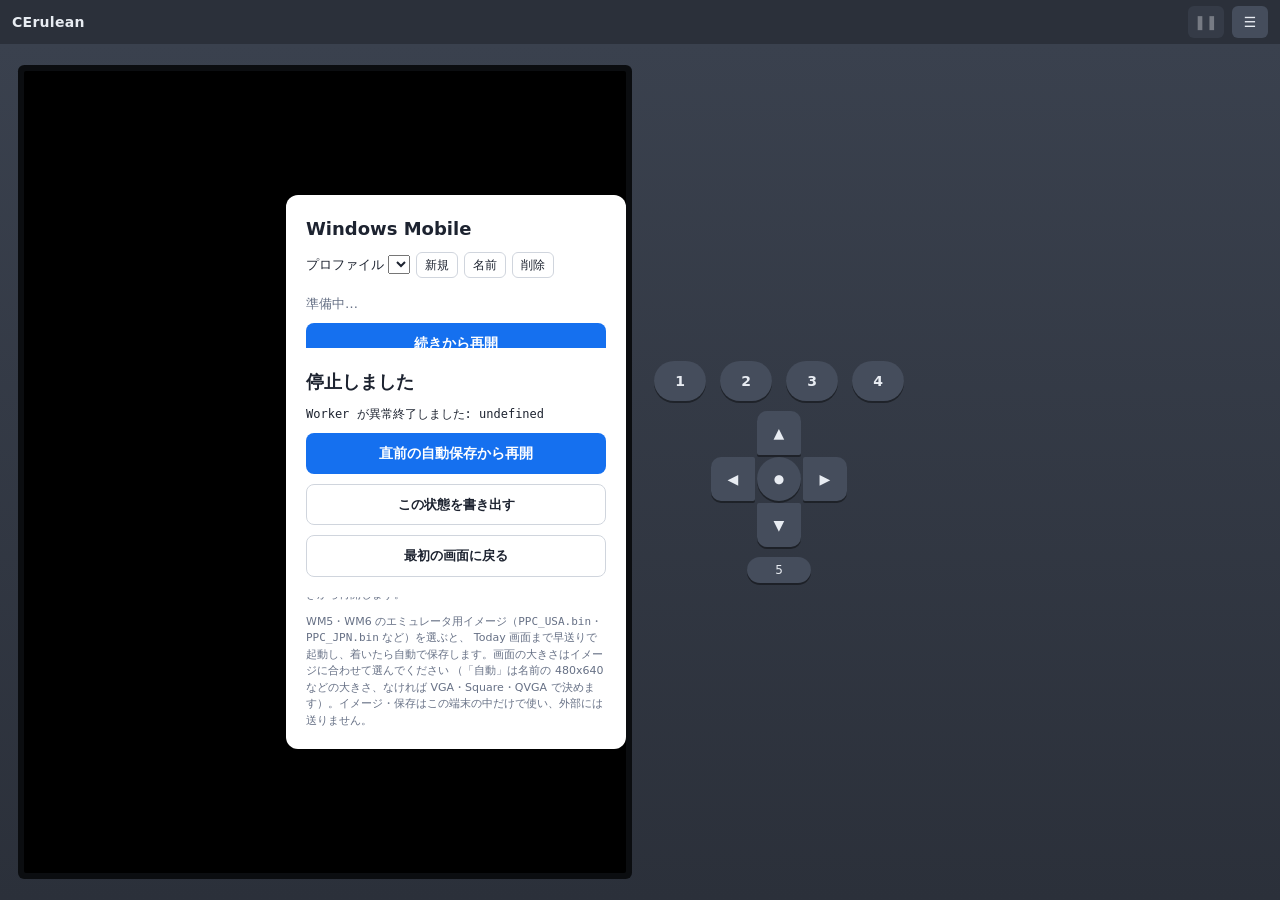
==== web/www/app/index.html @ fc6f09f8 "Prepare standalone web distribution and reorganize documentation" ====
<!doctype html>
<html lang="ja">
<head>
<meta charset="utf-8">
<meta name="viewport" content="width=device-width, initial-scale=1, viewport-fit=cover">
<meta name="theme-color" content="#2b303a">
<meta name="apple-mobile-web-app-capable" content="yes">
<meta name="apple-mobile-web-app-title" content="CErulean">
<title>CErulean</title>
<link rel="manifest" href="manifest.webmanifest">
<link rel="icon" href="icon.svg" type="image/svg+xml">
<link rel="apple-touch-icon" href="icon-192.png">
<link rel="stylesheet" href="style.css">
</head>
<body>
<header>
  <span class="brand">CErulean</span>
  <span id="badge" class="badge" hidden></span>
  <span id="recBadge" class="badge warn" hidden>● 記録中</span>
  <span id="saveBadge" class="badge muted" hidden>保存中…</span>
  <span id="statusLine" class="status"></span>
  <button id="pause" class="icon" title="一時停止" aria-label="一時停止" disabled>❚❚</button>
  <button id="menuBtn" class="icon" title="メニュー" aria-label="メニュー">☰</button>
</header>

<main id="device">
  <div id="screenBox">
    <canvas id="screen" width="240" height="320" aria-label="WM5 の画面（タップで操作）"></canvas>
    <div id="start" class="overlay">
      <h1>Windows Mobile</h1>
      <div class="profile">
        <label>プロファイル <select id="profileSel"></select></label>
        <button id="profileNew" class="small">新規</button>
        <button id="profileRename" class="small">名前</button>
        <button id="profileDel" class="small">削除</button>
        <p class="fine" id="profileInfo"></p>
      </div>
      <p id="startMsg">準備中…</p>
      <button id="resume" class="primary" hidden>続きから再開<small id="resumeInfo"></small></button>
      <ul id="saveList" class="list"></ul>
      <ul id="imageList" class="list"></ul>
      <label class="secondary file">イメージを選ぶ（.bin）<input type="file" id="imageFile" hidden></label>
      <label class="secondary file">スナップショットを読み込む<input type="file" id="snapFile" hidden></label>
      <label class="fine">イメージから起動するときの画面 <select id="screenSize">
        <option value="auto" selected>自動（名前から）</option>
        <option value="240x320">240×320（QVGA）</option>
        <option value="480x640">480×640（VGA）</option>
        <option value="240x240">240×240（正方形）</option>
        <option value="320x320">320×320（正方形。WM6 の *_QVGA_VR）</option>
        <option value="480x480">480×480（VGA 正方形）</option>
      </select></label>
      <p class="fine">プロファイルごとに保存・ストレージカード・記録が分かれます（イメージは共有）。
        OS や画面の大きさの違う環境を使い分けるときは、プロファイルを作って切り替えてください。
        切り替えると今の状態を自動保存し、切り替え先の続きから再開します。</p>
      <p class="fine">WM5・WM6 のエミュレータ用イメージ（<code>PPC_USA.bin</code>・<code>PPC_JPN.bin</code> など）を選ぶと、
        Today 画面まで早送りで起動し、着いたら自動で保存します。画面の大きさはイメージに合わせて選んでください
        （「自動」は名前の 480x640 などの大きさ、なければ VGA・Square・QVGA で決めます）。イメージ・保存はこの端末の中だけで使い、外部には送りません。</p>
    </div>
    <div id="stopBanner" class="overlay stop" hidden>
      <h1>停止しました</h1>
      <pre id="stopText"></pre>
      <button id="stopResume" class="primary">直前の自動保存から再開</button>
      <button id="stopExport" class="secondary">この状態を書き出す</button>
      <button id="stopBack" class="secondary">最初の画面に戻る</button>
    </div>
    <div id="otherTab" class="overlay" hidden>
      <h1>別のタブで動いています</h1>
      <p>エミュレータを動かせるのは 1 つのタブだけです（保存が衝突しないように）。
        もう一方のタブを閉じると、ここで動かせるようになります。</p>
    </div>
  </div>

  <div id="keys" aria-label="ハードウェアボタン">
    <div class="apps left">
      <button class="hw app" data-key="App1">1</button>
      <button class="hw app" data-key="App2">2</button>
    </div>
    <div class="dpad">
      <button class="hw up" data-key="Up" aria-label="上">▲</button>
      <button class="hw left" data-key="Left" aria-label="左">◀</button>
      <button class="hw center" data-key="Enter" aria-label="決定">●</button>
      <button class="hw right" data-key="Right" aria-label="右">▶</button>
      <button class="hw down" data-key="Down" aria-label="下">▼</button>
    </div>
    <div class="apps right">
      <button class="hw app" data-key="App3">3</button>
      <button class="hw app" data-key="App4">4</button>
    </div>
    <button class="hw app5" data-key="App5">5</button>
  </div>
</main>

<aside id="menu" hidden>
  <section>
    <h2>実行</h2>
    <div class="row">
      <label>速度 <select id="speed">
        <option value="1" selected>等速</option>
        <option value="2">2 倍</option>
        <option value="0">最高速</option>
      </select></label>
      <label><input type="checkbox" id="jit" checked> JIT</label>
      <button id="skipTurbo" hidden>起動の早送りをやめる</button>
    </div>
    <div class="row">
      <label><input type="checkbox" id="audioOn"> 音を出す</label>
      <label>音量 <input type="range" id="audioVol" min="0" max="1" step="0.05" value="0.8"></label>
    </div>
    <p class="note">音は等速のときだけ鳴らします（早送り・2 倍・最高速の間は鳴らしません）。
      エミュレーションが実時間に追いつかない区間では途切れます。</p>
    <div class="row">
      <label><input type="checkbox" id="clockSync" checked> 再開・復帰時にゲストの時計を今に合わせる</label>
      <button id="clockNow">時計を今に合わせる</button>
    </div>
    <div class="row">
      <span>プロファイル: <strong id="profileName">-</strong></span>
      <button id="toStart">最初の画面へ（プロファイル・イメージ・保存を選ぶ）</button>
    </div>
  </section>
  <section>
    <h2>保存</h2>
    <div class="row">
      <button id="saveNow">今の状態を保存</button>
      <label class="button file">読み込む<input type="file" id="snapFile2" hidden></label>
    </div>
    <ul id="menuSaves" class="list compact"></ul>
    <p class="note">自動保存は 3 世代（起動が Today に着いたとき・画面を離れたとき・操作があれば 30 秒ごと・なければ 5 分ごと）。
      書き出したスナップショットにはイメージ（Microsoft の配布物）の中身が含まれます。公開の場で共有しないでください。</p>
    <p class="note" id="storageInfo"></p>
  </section>
  <section id="cardSection">
    <h2>ストレージカード</h2>
    <p class="note" id="cardState">-</p>
    <div class="row">
      <button id="cardInsert">挿す</button>
      <button id="cardEject">抜く</button>
      <button id="cardExport">イメージを書き出す</button>
      <label class="button file">イメージを読み込む<input type="file" id="cardImportFile" hidden></label>
    </div>
    <div class="row">
      <label>新しいカード <select id="cardSize"></select></label>
      <button id="cardNew">作る</button>
    </div>
    <div id="cardFiles" hidden>
      <div class="row">
        <span id="cardPath" class="path"></span>
        <label class="button file">ファイルを入れる<input type="file" id="cardAddFiles" multiple hidden></label>
        <label class="button file">フォルダを入れる<input type="file" id="cardAddDir" webkitdirectory hidden></label>
        <button id="cardMkdir">フォルダを作る</button>
      </div>
      <ul id="cardList" class="list compact"></ul>
      <p class="note">ここにファイルをドラッグしても入れられます。</p>
    </div>
    <p class="note">WM5 からは「Storage Card」に見えます。中身の出し入れは、カードを<strong>抜いている間</strong>に
      ここで行います。挿している間の中身はエミュレータの中にあり、保存（スナップショット）にも含まれます。
      抜くとこの端末に書き戻します。ネットワークがオンの間（PC カードのソケットをイーサネットカードが
      使っている間）は、Device Emulator のフォルダ共有の方式で挿します（WM5 からは同じ「Storage Card」）。</p>
  </section>
  <section id="netSection">
    <h2>ネットワーク（中継サーバー経由）</h2>
    <div class="row">
      <label><input type="checkbox" id="netOn"> オン（イーサネットカードを挿す）</label>
    </div>
    <div class="row">
      <label>中継サーバー <input type="url" id="netUrl" placeholder="wss://（このサイト）/relay" size="28" spellcheck="false"></label>
    </div>
    <div class="row">
      <label>トークン <input type="password" id="netToken" size="28" autocomplete="off" spellcheck="false"></label>
    </div>
    <p class="note" id="netState">オフ</p>
    <p class="note">オンにしたときだけ、ここで指定した中継サーバーと WebSocket で通信し、WM5 の通信
      （TCP のバイト列と接続先の名前）を中継させます。オフの間、このサイトは外部と通信しません。
      中継サーバーは <code>cerulean serve --with-relay</code>（このサイトの <code>/relay</code>）か
      <code>cerulean relay</code>（ネイティブの CLI）で起動し、表示されたトークンを入れます。
      https のページからは <code>wss://</code> の中継サーバー（または自分の端末の <code>ws://127.0.0.1</code>）にしかつなげません。</p>
    <p class="note"><strong>HTTPS</strong>: WM5 の IE Mobile は古い TLS しか話せないので、エミュレータの中で TLS を
      受けて、外へは中継サーバーが今の TLS でつなぎ直します。最初に一度、WM5 の IE で <code>http://10.0.2.2/</code> を開き、
      証明書（CErulean Local CA）をインストールしてください。この CA の鍵はこの端末の中だけにあります。
      <button id="netCaExport">CA の証明書を書き出す</button></p>
    <p class="note">初めて使うときは WM5 の「設定 → 接続 → ネットワークカード」で「ネットワークカードの接続先」を
      「インターネット設定」にしてください。オンの間もストレージカードは挿せます（フォルダ共有の方式になる）。
      受け取ったデータは操作の記録に含まれます。</p>
  </section>
  <section>
    <h2>操作の記録</h2>
    <div class="row">
      <button id="rec">記録開始</button>
      <button id="recScript" hidden>スクリプトを書き出す</button>
      <button id="recSnap" hidden>起点スナップショットを書き出す</button>
      <button id="recCards" hidden>挿したカードのイメージを書き出す</button>
    </div>
    <p class="note">記録は起点のスナップショットと、絶対命令数の入力スクリプトの組です。
      書き出した 2 つをネイティブの CLI で再生すると同じ画面になります（手順はスクリプトの先頭のコメント）。</p>
    <pre id="recText" hidden></pre>
  </section>
  <section>
    <h2>状態</h2>
    <dl>
      <dt>命令数</dt><dd id="steps">-</dd>
      <dt>仮想時間</dt><dd id="vtime">-</dd>
      <dt>実時間比</dt><dd id="ratio">-</dd>
      <dt>速度</dt><dd id="mips">-</dd>
      <dt>アイドル</dt><dd id="idle">-</dd>
    </dl>
  </section>
  <section>
    <h2>キー（PC のキーボード）</h2>
    <table>
      <tr><td><kbd>↑↓←→</kbd> <kbd>Enter</kbd></td><td>方向キー・決定</td></tr>
      <tr><td><kbd>F1</kbd>〜<kbd>F5</kbd></td><td>App1〜App5</td></tr>
      <tr><td><kbd>A</kbd>〜<kbd>Z</kbd> <kbd>0</kbd>〜<kbd>9</kbd></td><td>英数字</td></tr>
      <tr><td><kbd>.</kbd> <kbd>,</kbd> <kbd>/</kbd> <kbd>-</kbd> <kbd>;</kbd> <kbd>=</kbd> <kbd>[</kbd> <kbd>]</kbd> <kbd>'</kbd> <kbd>`</kbd> <kbd>\</kbd></td><td>記号（どの文字になるかは WM5 のキー配列による）</td></tr>
      <tr><td><kbd>Space</kbd> <kbd>BS</kbd> <kbd>Tab</kbd> <kbd>Esc</kbd> <kbd>Del</kbd></td><td>編集キー</td></tr>
      <tr><td><kbd>Shift</kbd> <kbd>Ctrl</kbd> <kbd>Alt</kbd> <kbd>CapsLock</kbd></td><td>修飾キー</td></tr>
    </table>
    <p class="note">日本語入力（IME）は切ってください（変換中のキーは送りません）。
      ソフトキー（画面下の左右のメニュー）は画面をタップします。上の表にない記号は WM5 の画面上のキーボードで入力します。</p>
  </section>
  <section>
    <h2>ログ</h2>
    <pre id="log"></pre>
    <details><summary>カーネルのデバッグ出力（UART1）</summary><pre id="uart"></pre></details>
  </section>
</aside>

<script type="module" src="app.js"></script>
</body>
</html>
---- web/www/app/style.css ----
/* ブラウザ版の画面構成（計画書 §7.1）。スマートフォンの縦向きを基本に、
   横向きでは画面の右にボタンを並べる。 */
:root {
  --bg: #e9ebef; --fg: #1d2330; --muted: #667085; --panel: #fff; --line: #d0d5dd;
  --accent: #1570ef; --danger: #d92d20;
  --body: #2b303a; --body-hi: #3a414e; --btn: #454d5c; --btn-hi: #5a6475; --btn-fg: #e8ecf2;
}
@media (prefers-color-scheme: dark) {
  :root { --bg: #111418; --fg: #e4e7ec; --muted: #98a2b3; --panel: #1d222a; --line: #344054; --accent: #53b1fd; --danger: #f97066;
    --body: #20252d; --body-hi: #2c323c; --btn: #3a414e; --btn-hi: #4d5666; }
}
* { box-sizing: border-box; }
html, body { height: 100%; }
body {
  margin: 0; background: var(--bg); color: var(--fg); font: 14px/1.5 system-ui, sans-serif;
  display: flex; flex-direction: column; overflow: hidden; overscroll-behavior: none;
  -webkit-user-select: none; user-select: none; -webkit-touch-callout: none;
}
button, select { font: inherit; color: inherit; }

header {
  display: flex; align-items: center; gap: 8px; flex: none;
  padding: calc(env(safe-area-inset-top) + 6px) calc(env(safe-area-inset-right) + 12px) 6px calc(env(safe-area-inset-left) + 12px);
  background: var(--body); color: var(--btn-fg);
}
.brand { font-weight: 700; letter-spacing: .02em; }
.status { flex: 1; min-width: 0; font-size: 12px; opacity: .8; white-space: nowrap; overflow: hidden; text-overflow: ellipsis; font-variant-numeric: tabular-nums; }
.badge { font-size: 11px; padding: 1px 6px; border-radius: 4px; background: var(--accent); color: #fff; }
.badge.warn { background: var(--danger); }
.badge.muted { background: var(--btn); }
button.icon { width: 36px; height: 32px; border: 0; border-radius: 6px; background: var(--btn); color: var(--btn-fg); cursor: pointer; touch-action: manipulation; }
button.icon:disabled { opacity: .4; }
button.icon.on { background: var(--accent); }

/* 本体: 画面とボタン */
#device {
  flex: 1; min-height: 0; display: flex; flex-direction: column; align-items: center; gap: 12px;
  padding: 12px calc(env(safe-area-inset-right) + 12px) calc(env(safe-area-inset-bottom) + 12px) calc(env(safe-area-inset-left) + 12px);
  background: linear-gradient(var(--body-hi), var(--body));
}
#screenBox { position: relative; flex: 1; min-height: 0; width: 100%; display: flex; align-items: center; justify-content: center; }
canvas {
  display: block; background: #000; image-rendering: pixelated; touch-action: none; cursor: crosshair;
  box-shadow: 0 0 0 6px #0b0d10; border-radius: 2px;
}
.overlay {
  position: absolute; inset: 0; margin: auto; max-width: 340px; height: fit-content; max-height: 100%; overflow: auto;
  display: flex; flex-direction: column; gap: 10px; justify-content: center;
  padding: 20px; background: var(--panel); color: var(--fg); border-radius: 12px; user-select: text; -webkit-user-select: text;
}
.overlay[hidden] { display: none; }
.overlay h1 { font-size: 18px; margin: 0; }
.overlay p { margin: 0; color: var(--muted); font-size: 13px; }
.overlay.stop pre { white-space: pre-wrap; word-break: break-all; font-size: 12px; margin: 0; }
.primary, .secondary { display: block; text-align: center; padding: 10px 14px; border-radius: 8px; font-weight: 600; cursor: pointer; }
.primary { border: 0; background: var(--accent); color: #fff; }
.primary small { display: block; font-weight: 400; font-size: 11px; opacity: .85; }
.secondary { border: 1px solid var(--line); background: transparent; color: var(--fg); font-size: 13px; }
.fine { font-size: 11px !important; }
.profile { display: flex; flex-wrap: wrap; gap: 6px; align-items: center; font-size: 13px; }
.profile select { max-width: 150px; }
.profile p { flex-basis: 100%; }
button.small { padding: 3px 8px; border: 1px solid var(--line); border-radius: 6px; background: transparent; color: var(--fg); font-size: 12px; cursor: pointer; }
button.small:disabled { opacity: .4; }
.list { list-style: none; margin: 0; padding: 0; display: grid; gap: 6px; }
.list:empty { display: none; }
.list li { display: flex; gap: 4px; align-items: center; }
.list .boot { flex: 1; min-width: 0; text-align: left; padding: 8px 10px; border: 1px solid var(--line); border-radius: 8px; background: transparent; cursor: pointer; }
.list .boot small { display: block; color: var(--muted); font-size: 11px; overflow: hidden; text-overflow: ellipsis; white-space: nowrap; }
.list .del { border: 0; background: transparent; color: var(--muted); cursor: pointer; padding: 8px 6px; font-size: 15px; }
.list.compact .boot { padding: 4px 8px; font-size: 13px; }
label.button { padding: 4px 10px; border: 1px solid var(--line); border-radius: 6px; cursor: pointer; }
#recText { font: 11px/1.4 ui-monospace, monospace; white-space: pre-wrap; word-break: break-all; max-height: 200px; overflow: auto; margin: 8px 0 0; }
button.on { background: var(--danger) !important; color: #fff; border-color: var(--danger) !important; }

/* ハードウェアボタン（Pocket PC の配置: 方向パッドの左右にアプリケーションボタン） */
#keys {
  flex: none; display: grid; align-items: center; justify-items: center; gap: 4px 14px;
  grid-template-columns: 1fr auto 1fr; grid-template-areas: "l d r" ". a5 .";
  width: 100%; max-width: 380px;
}
.apps { display: flex; flex-direction: column; gap: 14px; }
.apps.left { grid-area: l; } .apps.right { grid-area: r; }
.hw {
  border: 0; background: var(--btn); color: var(--btn-fg); cursor: pointer; touch-action: none;
  -webkit-tap-highlight-color: transparent; box-shadow: 0 2px 0 #0006;
}
.hw.down-now, .hw:active { background: var(--btn-hi); transform: translateY(1px); box-shadow: none; }
.hw.app { width: 52px; height: 40px; border-radius: 20px; font-weight: 600; }
.hw.app5 { grid-area: a5; width: 64px; height: 26px; border-radius: 13px; font-size: 12px; }
.dpad {
  grid-area: d; display: grid; gap: 2px;
  grid-template: "  .  up    .   " 44px "left center right" 44px "  .  down  .   " 44px / 44px 44px 44px;
}
.dpad .up { grid-area: up; border-radius: 10px 10px 2px 2px; }
.dpad .down { grid-area: down; border-radius: 2px 2px 10px 10px; }
.dpad .left { grid-area: left; border-radius: 10px 2px 2px 10px; }
.dpad .right { grid-area: right; border-radius: 2px 10px 10px 2px; }
.dpad .center { grid-area: center; border-radius: 50%; font-size: 12px; }

/* 横向き（PC の窓・スマートフォンの横向き）: ボタンを画面の右に並べる */
@media (orientation: landscape) {
  /* 画面は左半分の右寄せ、ボタンは右半分の左寄せ（中央で並ぶ） */
  #device { flex-direction: row; gap: 28px; }
  #screenBox { width: auto; flex: 1; height: 100%; justify-content: flex-end; }
  #keys { flex: 1; justify-content: start; width: auto; max-width: none; grid-template-columns: auto auto; grid-template-areas: "l r" "d d" "a5 a5"; gap: 10px 14px; }
  .apps { flex-direction: row; }
  .overlay { margin-right: 0; }
}

/* メニュー（右からのパネル） */
#menu {
  position: fixed; top: 0; right: 0; bottom: 0; width: min(360px, 100%); overflow: auto; z-index: 10;
  padding: calc(env(safe-area-inset-top) + 52px) calc(env(safe-area-inset-right) + 12px) calc(env(safe-area-inset-bottom) + 12px) 12px;
  background: var(--bg); box-shadow: -4px 0 16px #0004; display: grid; gap: 12px; align-content: start;
  user-select: text; -webkit-user-select: text;
}
#menu[hidden] { display: none; }
header { position: relative; z-index: 11; }
section { background: var(--panel); border: 1px solid var(--line); border-radius: 8px; padding: 12px; }
h2 { font-size: 13px; margin: 0 0 8px; color: var(--muted); font-weight: 600; }
.row { display: flex; flex-wrap: wrap; gap: 8px; align-items: center; margin-bottom: 6px; }
section button, section select { padding: 4px 10px; border: 1px solid var(--line); border-radius: 6px; background: var(--panel); cursor: pointer; }
dl { display: grid; grid-template-columns: auto 1fr; gap: 2px 12px; margin: 0; font-variant-numeric: tabular-nums; }
dt { color: var(--muted); } dd { margin: 0; }
table { border-collapse: collapse; font-size: 12px; }
td { padding: 1px 8px 1px 0; }
kbd { font: 11px ui-monospace, monospace; border: 1px solid var(--line); border-radius: 4px; padding: 0 4px; }
.note { font-size: 12px; color: var(--muted); margin: 8px 0 0; }
#log, #uart { font: 11px/1.4 ui-monospace, monospace; white-space: pre-wrap; word-break: break-all; max-height: 200px; overflow: auto; margin: 0; }

/* ストレージカードの一覧 */
#cardFiles.drop { outline: 2px dashed #6aa0ff; outline-offset: 4px; }
.path { font-family: monospace; font-size: 0.85em; word-break: break-all; }
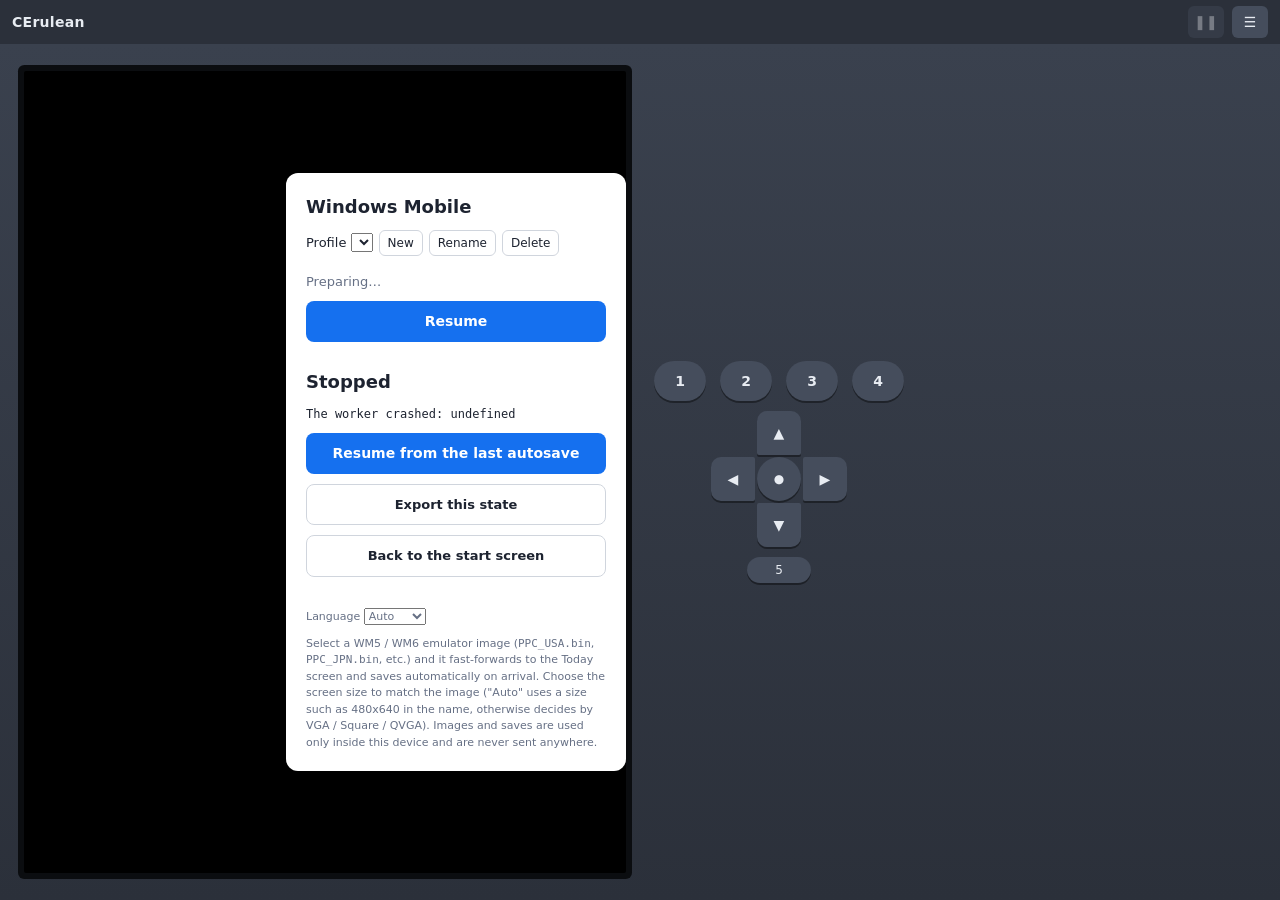
==== commit 047a027d: "web: add Japanese/English UI with auto-detection and language selector Co-Authored-By: Claude Sonnet" ====
--- a/web/www/app/index.html
+++ b/web/www/app/index.html
@@ -16,71 +16,72 @@
 <header>
   <span class="brand">CErulean</span>
   <span id="badge" class="badge" hidden></span>
-  <span id="recBadge" class="badge warn" hidden>● 記録中</span>
-  <span id="saveBadge" class="badge muted" hidden>保存中…</span>
+  <span id="recBadge" class="badge warn" hidden><span data-i18n="recBadge">● 記録中</span></span>
+  <span id="saveBadge" class="badge muted" hidden data-i18n="saveBadge">保存中…</span>
   <span id="statusLine" class="status"></span>
-  <button id="pause" class="icon" title="一時停止" aria-label="一時停止" disabled>❚❚</button>
-  <button id="menuBtn" class="icon" title="メニュー" aria-label="メニュー">☰</button>
+  <button id="pause" class="icon" title="一時停止" aria-label="一時停止" data-i18n-title="pause" data-i18n-aria="pause" disabled>❚❚</button>
+  <button id="menuBtn" class="icon" title="メニュー" aria-label="メニュー" data-i18n-title="menu" data-i18n-aria="menu">☰</button>
 </header>
 
 <main id="device">
   <div id="screenBox">
-    <canvas id="screen" width="240" height="320" aria-label="WM5 の画面（タップで操作）"></canvas>
+    <canvas id="screen" width="240" height="320" aria-label="WM5 の画面（タップで操作）" data-i18n-aria="screenAria"></canvas>
     <div id="start" class="overlay">
       <h1>Windows Mobile</h1>
       <div class="profile">
-        <label>プロファイル <select id="profileSel"></select></label>
-        <button id="profileNew" class="small">新規</button>
-        <button id="profileRename" class="small">名前</button>
-        <button id="profileDel" class="small">削除</button>
+        <label><span data-i18n="profile">プロファイル</span> <select id="profileSel"></select></label>
+        <button id="profileNew" class="small" data-i18n="profNew">新規</button>
+        <button id="profileRename" class="small" data-i18n="profRename">名前</button>
+        <button id="profileDel" class="small" data-i18n="profDel">削除</button>
         <p class="fine" id="profileInfo"></p>
       </div>
       <p id="startMsg">準備中…</p>
-      <button id="resume" class="primary" hidden>続きから再開<small id="resumeInfo"></small></button>
+      <button id="resume" class="primary" hidden><span data-i18n="resume">続きから再開</span><small id="resumeInfo"></small></button>
       <ul id="saveList" class="list"></ul>
       <ul id="imageList" class="list"></ul>
-      <label class="secondary file">イメージを選ぶ（.bin）<input type="file" id="imageFile" hidden></label>
-      <label class="secondary file">スナップショットを読み込む<input type="file" id="snapFile" hidden></label>
-      <label class="fine">イメージから起動するときの画面 <select id="screenSize">
-        <option value="auto" selected>自動（名前から）</option>
+      <label class="secondary file"><span data-i18n="pickImage">イメージを選ぶ（.bin）</span><input type="file" id="imageFile" hidden></label>
+      <label class="secondary file"><span data-i18n="loadSnap">スナップショットを読み込む</span><input type="file" id="snapFile" hidden></label>
+      <label class="fine"><span data-i18n="screenFor">イメージから起動するときの画面</span> <select id="screenSize">
+        <option value="auto" selected data-i18n="optAutoName">自動（名前から）</option>
         <option value="240x320">240×320（QVGA）</option>
         <option value="480x640">480×640（VGA）</option>
-        <option value="240x240">240×240（正方形）</option>
-        <option value="320x320">320×320（正方形。WM6 の *_QVGA_VR）</option>
-        <option value="480x480">480×480（VGA 正方形）</option>
+        <option value="240x240" data-i18n="opt240">240×240（正方形）</option>
+        <option value="320x320" data-i18n="opt320">320×320（正方形。WM6 の *_QVGA_VR）</option>
+        <option value="480x480" data-i18n="opt480">480×480（VGA 正方形）</option>
       </select></label>
-      <p class="fine">プロファイルごとに保存・ストレージカード・記録が分かれます（イメージは共有）。
+      <p class="fine" data-i18n="startNote1">プロファイルごとに保存・ストレージカード・記録が分かれます（イメージは共有）。
         OS や画面の大きさの違う環境を使い分けるときは、プロファイルを作って切り替えてください。
         切り替えると今の状態を自動保存し、切り替え先の続きから再開します。</p>
-      <p class="fine">WM5・WM6 のエミュレータ用イメージ（<code>PPC_USA.bin</code>・<code>PPC_JPN.bin</code> など）を選ぶと、
+      <p class="fine"><label class="langRow"><span data-i18n="language">言語</span> <select class="langSel"><option value="auto" data-i18n="langAuto">自動</option><option value="ja">日本語</option><option value="en">English</option></select></label></p>
+      <p class="fine" data-i18n="startNote2">WM5・WM6 のエミュレータ用イメージ（<code>PPC_USA.bin</code>・<code>PPC_JPN.bin</code> など）を選ぶと、
         Today 画面まで早送りで起動し、着いたら自動で保存します。画面の大きさはイメージに合わせて選んでください
         （「自動」は名前の 480x640 などの大きさ、なければ VGA・Square・QVGA で決めます）。イメージ・保存はこの端末の中だけで使い、外部には送りません。</p>
     </div>
     <div id="stopBanner" class="overlay stop" hidden>
-      <h1>停止しました</h1>
+      <h1 data-i18n="stopped">停止しました</h1>
       <pre id="stopText"></pre>
-      <button id="stopResume" class="primary">直前の自動保存から再開</button>
-      <button id="stopExport" class="secondary">この状態を書き出す</button>
-      <button id="stopBack" class="secondary">最初の画面に戻る</button>
+      <button id="stopResume" class="primary" data-i18n="stopResume">直前の自動保存から再開</button>
+      <button id="stopExport" class="secondary" data-i18n="stopExport">この状態を書き出す</button>
+      <button id="stopBack" class="secondary" data-i18n="stopBack">最初の画面に戻る</button>
     </div>
     <div id="otherTab" class="overlay" hidden>
-      <h1>別のタブで動いています</h1>
-      <p>エミュレータを動かせるのは 1 つのタブだけです（保存が衝突しないように）。
+      <h1 data-i18n="otherTabH">別のタブで動いています</h1>
+      <p data-i18n="otherTabP">エミュレータを動かせるのは 1 つのタブだけです（保存が衝突しないように）。
         もう一方のタブを閉じると、ここで動かせるようになります。</p>
     </div>
   </div>
 
-  <div id="keys" aria-label="ハードウェアボタン">
+  <div id="keys" aria-label="ハードウェアボタン" data-i18n-aria="hwButtons">
     <div class="apps left">
       <button class="hw app" data-key="App1">1</button>
       <button class="hw app" data-key="App2">2</button>
     </div>
     <div class="dpad">
-      <button class="hw up" data-key="Up" aria-label="上">▲</button>
-      <button class="hw left" data-key="Left" aria-label="左">◀</button>
-      <button class="hw center" data-key="Enter" aria-label="決定">●</button>
-      <button class="hw right" data-key="Right" aria-label="右">▶</button>
-      <button class="hw down" data-key="Down" aria-label="下">▼</button>
+      <button class="hw up" data-key="Up" aria-label="上" data-i18n-aria="up">▲</button>
+      <button class="hw left" data-key="Left" aria-label="左" data-i18n-aria="left">◀</button>
+      <button class="hw center" data-key="Enter" aria-label="決定" data-i18n-aria="ok">●</button>
+      <button class="hw right" data-key="Right" aria-label="右" data-i18n-aria="right">▶</button>
+      <button class="hw down" data-key="Down" aria-label="下" data-i18n-aria="down">▼</button>
     </div>
     <div class="apps right">
       <button class="hw app" data-key="App3">3</button>
@@ -92,134 +93,137 @@
 
 <aside id="menu" hidden>
   <section>
-    <h2>実行</h2>
-    <div class="row">
-      <label>速度 <select id="speed">
-        <option value="1" selected>等速</option>
-        <option value="2">2 倍</option>
-        <option value="0">最高速</option>
+    <h2 data-i18n="secRun">実行</h2>
+    <div class="row">
+      <label><span data-i18n="speed">速度</span> <select id="speed">
+        <option value="1" selected data-i18n="speed1">等速</option>
+        <option value="2" data-i18n="speed2">2 倍</option>
+        <option value="0" data-i18n="speedMax">最高速</option>
       </select></label>
       <label><input type="checkbox" id="jit" checked> JIT</label>
-      <button id="skipTurbo" hidden>起動の早送りをやめる</button>
-    </div>
-    <div class="row">
-      <label><input type="checkbox" id="audioOn"> 音を出す</label>
-      <label>音量 <input type="range" id="audioVol" min="0" max="1" step="0.05" value="0.8"></label>
-    </div>
-    <p class="note">音は等速のときだけ鳴らします（早送り・2 倍・最高速の間は鳴らしません）。
+      <button id="skipTurbo" hidden data-i18n="skipTurbo">起動の早送りをやめる</button>
+    </div>
+    <div class="row">
+      <label class="langRow"><span data-i18n="language">言語</span> <select class="langSel"><option value="auto" data-i18n="langAuto">自動</option><option value="ja">日本語</option><option value="en">English</option></select></label>
+    </div>
+    <div class="row">
+      <label><input type="checkbox" id="audioOn"> <span data-i18n="audioOn">音を出す</span></label>
+      <label><span data-i18n="volume">音量</span> <input type="range" id="audioVol" min="0" max="1" step="0.05" value="0.8"></label>
+    </div>
+    <p class="note" data-i18n="audioNote">音は等速のときだけ鳴らします（早送り・2 倍・最高速の間は鳴らしません）。
       エミュレーションが実時間に追いつかない区間では途切れます。</p>
     <div class="row">
-      <label><input type="checkbox" id="clockSync" checked> 再開・復帰時にゲストの時計を今に合わせる</label>
-      <button id="clockNow">時計を今に合わせる</button>
-    </div>
-    <div class="row">
-      <span>プロファイル: <strong id="profileName">-</strong></span>
-      <button id="toStart">最初の画面へ（プロファイル・イメージ・保存を選ぶ）</button>
-    </div>
-  </section>
-  <section>
-    <h2>保存</h2>
-    <div class="row">
-      <button id="saveNow">今の状態を保存</button>
-      <label class="button file">読み込む<input type="file" id="snapFile2" hidden></label>
+      <label><input type="checkbox" id="clockSync" checked> <span data-i18n="clockSync">再開・復帰時にゲストの時計を今に合わせる</span></label>
+      <button id="clockNow" data-i18n="clockNow">時計を今に合わせる</button>
+    </div>
+    <div class="row">
+      <span><span data-i18n="profileColon">プロファイル:</span> <strong id="profileName">-</strong></span>
+      <button id="toStart" data-i18n="toStart">最初の画面へ（プロファイル・イメージ・保存を選ぶ）</button>
+    </div>
+  </section>
+  <section>
+    <h2 data-i18n="secSave">保存</h2>
+    <div class="row">
+      <button id="saveNow" data-i18n="saveNow">今の状態を保存</button>
+      <label class="button file"><span data-i18n="load">読み込む</span><input type="file" id="snapFile2" hidden></label>
     </div>
     <ul id="menuSaves" class="list compact"></ul>
-    <p class="note">自動保存は 3 世代（起動が Today に着いたとき・画面を離れたとき・操作があれば 30 秒ごと・なければ 5 分ごと）。
+    <p class="note" data-i18n="saveNote">自動保存は 3 世代（起動が Today に着いたとき・画面を離れたとき・操作があれば 30 秒ごと・なければ 5 分ごと）。
       書き出したスナップショットにはイメージ（Microsoft の配布物）の中身が含まれます。公開の場で共有しないでください。</p>
     <p class="note" id="storageInfo"></p>
   </section>
   <section id="cardSection">
-    <h2>ストレージカード</h2>
+    <h2 data-i18n="secCard">ストレージカード</h2>
     <p class="note" id="cardState">-</p>
     <div class="row">
-      <button id="cardInsert">挿す</button>
-      <button id="cardEject">抜く</button>
-      <button id="cardExport">イメージを書き出す</button>
-      <label class="button file">イメージを読み込む<input type="file" id="cardImportFile" hidden></label>
-    </div>
-    <div class="row">
-      <label>新しいカード <select id="cardSize"></select></label>
-      <button id="cardNew">作る</button>
+      <button id="cardInsert" data-i18n="cardInsert">挿す</button>
+      <button id="cardEject" data-i18n="cardEject">抜く</button>
+      <button id="cardExport" data-i18n="cardExport">イメージを書き出す</button>
+      <label class="button file"><span data-i18n="cardImport">イメージを読み込む</span><input type="file" id="cardImportFile" hidden></label>
+    </div>
+    <div class="row">
+      <label><span data-i18n="cardNewLabel">新しいカード</span> <select id="cardSize"></select></label>
+      <button id="cardNew" data-i18n="cardNew">作る</button>
     </div>
     <div id="cardFiles" hidden>
       <div class="row">
         <span id="cardPath" class="path"></span>
-        <label class="button file">ファイルを入れる<input type="file" id="cardAddFiles" multiple hidden></label>
-        <label class="button file">フォルダを入れる<input type="file" id="cardAddDir" webkitdirectory hidden></label>
-        <button id="cardMkdir">フォルダを作る</button>
+        <label class="button file"><span data-i18n="cardAddFiles">ファイルを入れる</span><input type="file" id="cardAddFiles" multiple hidden></label>
+        <label class="button file"><span data-i18n="cardAddDir">フォルダを入れる</span><input type="file" id="cardAddDir" webkitdirectory hidden></label>
+        <button id="cardMkdir" data-i18n="cardMkdir">フォルダを作る</button>
       </div>
       <ul id="cardList" class="list compact"></ul>
-      <p class="note">ここにファイルをドラッグしても入れられます。</p>
-    </div>
-    <p class="note">WM5 からは「Storage Card」に見えます。中身の出し入れは、カードを<strong>抜いている間</strong>に
+      <p class="note" data-i18n="cardDrag">ここにファイルをドラッグしても入れられます。</p>
+    </div>
+    <p class="note" data-i18n="cardNote">WM5 からは「Storage Card」に見えます。中身の出し入れは、カードを<strong>抜いている間</strong>に
       ここで行います。挿している間の中身はエミュレータの中にあり、保存（スナップショット）にも含まれます。
       抜くとこの端末に書き戻します。ネットワークがオンの間（PC カードのソケットをイーサネットカードが
       使っている間）は、Device Emulator のフォルダ共有の方式で挿します（WM5 からは同じ「Storage Card」）。</p>
   </section>
   <section id="netSection">
-    <h2>ネットワーク（中継サーバー経由）</h2>
-    <div class="row">
-      <label><input type="checkbox" id="netOn"> オン（イーサネットカードを挿す）</label>
-    </div>
-    <div class="row">
-      <label>中継サーバー <input type="url" id="netUrl" placeholder="wss://（このサイト）/relay" size="28" spellcheck="false"></label>
-    </div>
-    <div class="row">
-      <label>トークン <input type="password" id="netToken" size="28" autocomplete="off" spellcheck="false"></label>
+    <h2 data-i18n="secNet">ネットワーク（中継サーバー経由）</h2>
+    <div class="row">
+      <label><input type="checkbox" id="netOn"> <span data-i18n="netOn">オン（イーサネットカードを挿す）</span></label>
+    </div>
+    <div class="row">
+      <label><span data-i18n="relayLabel">中継サーバー</span> <input type="url" id="netUrl" placeholder="wss://（このサイト）/relay" data-i18n-placeholder="relayPh" size="28" spellcheck="false"></label>
+    </div>
+    <div class="row">
+      <label><span data-i18n="tokenLabel">トークン</span> <input type="password" id="netToken" size="28" autocomplete="off" spellcheck="false"></label>
     </div>
     <p class="note" id="netState">オフ</p>
-    <p class="note">オンにしたときだけ、ここで指定した中継サーバーと WebSocket で通信し、WM5 の通信
+    <p class="note" data-i18n="netNote1">オンにしたときだけ、ここで指定した中継サーバーと WebSocket で通信し、WM5 の通信
       （TCP のバイト列と接続先の名前）を中継させます。オフの間、このサイトは外部と通信しません。
       中継サーバーは <code>cerulean serve --with-relay</code>（このサイトの <code>/relay</code>）か
       <code>cerulean relay</code>（ネイティブの CLI）で起動し、表示されたトークンを入れます。
       https のページからは <code>wss://</code> の中継サーバー（または自分の端末の <code>ws://127.0.0.1</code>）にしかつなげません。</p>
-    <p class="note"><strong>HTTPS</strong>: WM5 の IE Mobile は古い TLS しか話せないので、エミュレータの中で TLS を
+    <p class="note"><span data-i18n="netNote2"><strong>HTTPS</strong>: WM5 の IE Mobile は古い TLS しか話せないので、エミュレータの中で TLS を
       受けて、外へは中継サーバーが今の TLS でつなぎ直します。最初に一度、WM5 の IE で <code>http://10.0.2.2/</code> を開き、
-      証明書（CErulean Local CA）をインストールしてください。この CA の鍵はこの端末の中だけにあります。
-      <button id="netCaExport">CA の証明書を書き出す</button></p>
-    <p class="note">初めて使うときは WM5 の「設定 → 接続 → ネットワークカード」で「ネットワークカードの接続先」を
+      証明書（CErulean Local CA）をインストールしてください。この CA の鍵はこの端末の中だけにあります。</span>
+      <button id="netCaExport" data-i18n="netCaExport">CA の証明書を書き出す</button></p>
+    <p class="note" data-i18n="netNote3">初めて使うときは WM5 の「設定 → 接続 → ネットワークカード」で「ネットワークカードの接続先」を
       「インターネット設定」にしてください。オンの間もストレージカードは挿せます（フォルダ共有の方式になる）。
       受け取ったデータは操作の記録に含まれます。</p>
   </section>
   <section>
-    <h2>操作の記録</h2>
+    <h2 data-i18n="secRec">操作の記録</h2>
     <div class="row">
       <button id="rec">記録開始</button>
-      <button id="recScript" hidden>スクリプトを書き出す</button>
-      <button id="recSnap" hidden>起点スナップショットを書き出す</button>
-      <button id="recCards" hidden>挿したカードのイメージを書き出す</button>
-    </div>
-    <p class="note">記録は起点のスナップショットと、絶対命令数の入力スクリプトの組です。
+      <button id="recScript" hidden data-i18n="recScript">スクリプトを書き出す</button>
+      <button id="recSnap" hidden data-i18n="recSnap">起点スナップショットを書き出す</button>
+      <button id="recCards" hidden data-i18n="recCards">挿したカードのイメージを書き出す</button>
+    </div>
+    <p class="note" data-i18n="recNote">記録は起点のスナップショットと、絶対命令数の入力スクリプトの組です。
       書き出した 2 つをネイティブの CLI で再生すると同じ画面になります（手順はスクリプトの先頭のコメント）。</p>
     <pre id="recText" hidden></pre>
   </section>
   <section>
-    <h2>状態</h2>
+    <h2 data-i18n="secStatus">状態</h2>
     <dl>
-      <dt>命令数</dt><dd id="steps">-</dd>
-      <dt>仮想時間</dt><dd id="vtime">-</dd>
-      <dt>実時間比</dt><dd id="ratio">-</dd>
-      <dt>速度</dt><dd id="mips">-</dd>
-      <dt>アイドル</dt><dd id="idle">-</dd>
+      <dt data-i18n="stSteps">命令数</dt><dd id="steps">-</dd>
+      <dt data-i18n="stVtime">仮想時間</dt><dd id="vtime">-</dd>
+      <dt data-i18n="stRatio">実時間比</dt><dd id="ratio">-</dd>
+      <dt data-i18n="stSpeed">速度</dt><dd id="mips">-</dd>
+      <dt data-i18n="stIdle">アイドル</dt><dd id="idle">-</dd>
     </dl>
   </section>
   <section>
-    <h2>キー（PC のキーボード）</h2>
+    <h2 data-i18n="secKeys">キー（PC のキーボード）</h2>
     <table>
-      <tr><td><kbd>↑↓←→</kbd> <kbd>Enter</kbd></td><td>方向キー・決定</td></tr>
-      <tr><td><kbd>F1</kbd>〜<kbd>F5</kbd></td><td>App1〜App5</td></tr>
-      <tr><td><kbd>A</kbd>〜<kbd>Z</kbd> <kbd>0</kbd>〜<kbd>9</kbd></td><td>英数字</td></tr>
-      <tr><td><kbd>.</kbd> <kbd>,</kbd> <kbd>/</kbd> <kbd>-</kbd> <kbd>;</kbd> <kbd>=</kbd> <kbd>[</kbd> <kbd>]</kbd> <kbd>'</kbd> <kbd>`</kbd> <kbd>\</kbd></td><td>記号（どの文字になるかは WM5 のキー配列による）</td></tr>
-      <tr><td><kbd>Space</kbd> <kbd>BS</kbd> <kbd>Tab</kbd> <kbd>Esc</kbd> <kbd>Del</kbd></td><td>編集キー</td></tr>
-      <tr><td><kbd>Shift</kbd> <kbd>Ctrl</kbd> <kbd>Alt</kbd> <kbd>CapsLock</kbd></td><td>修飾キー</td></tr>
+      <tr><td><kbd>↑↓←→</kbd> <kbd>Enter</kbd></td><td data-i18n="kArrows">方向キー・決定</td></tr>
+      <tr><td><kbd>F1</kbd>〜<kbd>F5</kbd></td><td data-i18n="kApp">App1〜App5</td></tr>
+      <tr><td><kbd>A</kbd>〜<kbd>Z</kbd> <kbd>0</kbd>〜<kbd>9</kbd></td><td data-i18n="kAlnum">英数字</td></tr>
+      <tr><td><kbd>.</kbd> <kbd>,</kbd> <kbd>/</kbd> <kbd>-</kbd> <kbd>;</kbd> <kbd>=</kbd> <kbd>[</kbd> <kbd>]</kbd> <kbd>'</kbd> <kbd>`</kbd> <kbd>\</kbd></td><td data-i18n="kSym">記号（どの文字になるかは WM5 のキー配列による）</td></tr>
+      <tr><td><kbd>Space</kbd> <kbd>BS</kbd> <kbd>Tab</kbd> <kbd>Esc</kbd> <kbd>Del</kbd></td><td data-i18n="kEdit">編集キー</td></tr>
+      <tr><td><kbd>Shift</kbd> <kbd>Ctrl</kbd> <kbd>Alt</kbd> <kbd>CapsLock</kbd></td><td data-i18n="kMod">修飾キー</td></tr>
     </table>
-    <p class="note">日本語入力（IME）は切ってください（変換中のキーは送りません）。
+    <p class="note" data-i18n="keysNote">日本語入力（IME）は切ってください（変換中のキーは送りません）。
       ソフトキー（画面下の左右のメニュー）は画面をタップします。上の表にない記号は WM5 の画面上のキーボードで入力します。</p>
   </section>
   <section>
-    <h2>ログ</h2>
+    <h2 data-i18n="secLog">ログ</h2>
     <pre id="log"></pre>
-    <details><summary>カーネルのデバッグ出力（UART1）</summary><pre id="uart"></pre></details>
+    <details><summary data-i18n="uart">カーネルのデバッグ出力（UART1）</summary><pre id="uart"></pre></details>
   </section>
 </aside>
 
